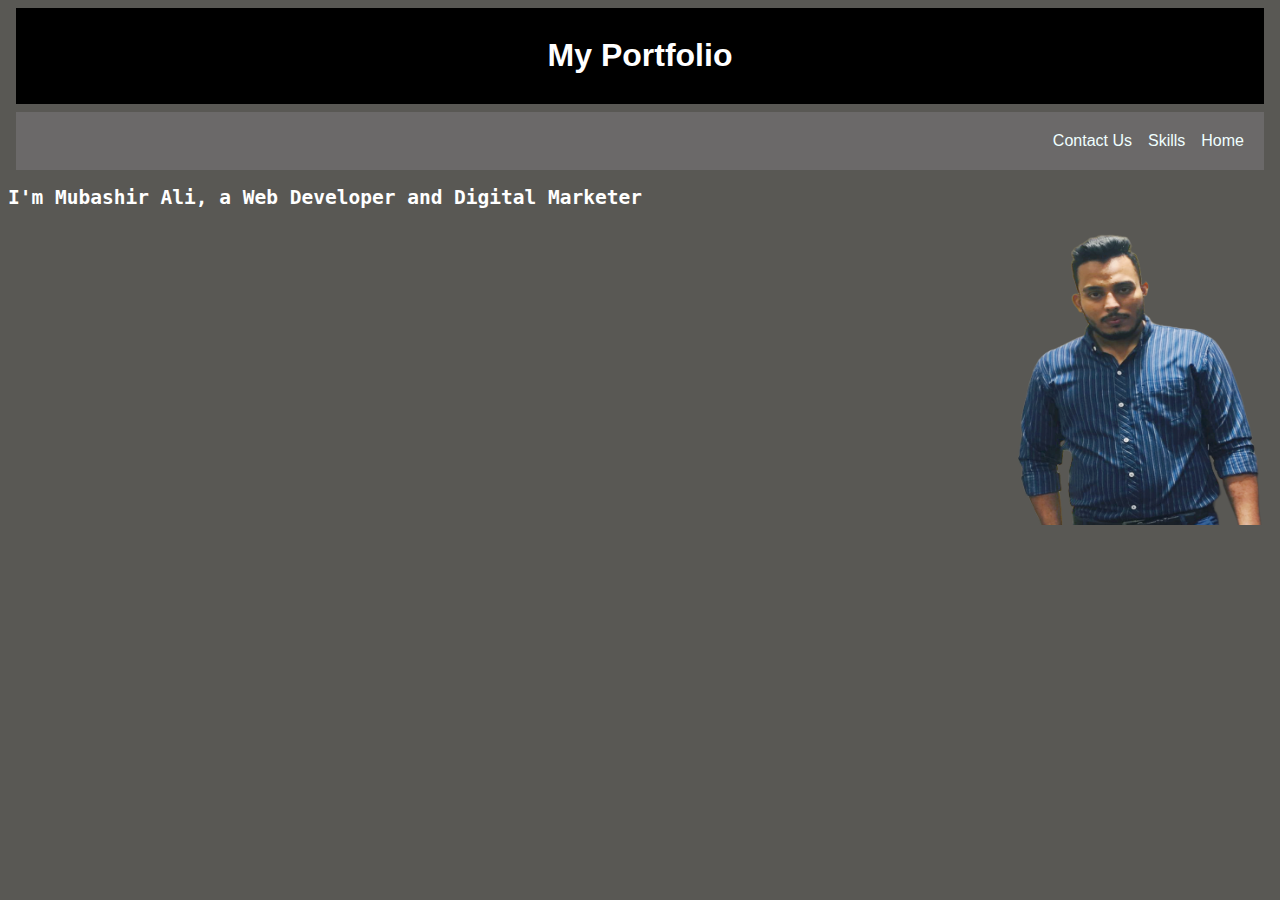
==== index.html @ 1ed66d81 "Portfolio" ====
<!DOCTYPE html>
<html lang="en">
<head>
    <meta charset="UTF-8">
    <meta http-equiv="X-UA-Compatible" content="IE=edge">
    <meta name="viewport" content="width=device-width, initial-scale=1.0">
    <title>Document</title>
    <link rel="stylesheet" href="style.css" type="text/css">
</head>
<body>
    <header> <h1>My Portfolio</h1></header>
    <nav>
    <ul>
       <li> <a href="./index.html" target="_blank">Home</a> </li>
       <li> <a href="./About.html" target="_blank">Skills</a> </li>
       <li> <a href="./contact.html" target="_blank">Contact Us</a> </li>
     </ul>
    </nav>
        
    <h2>I'm Mubashir Ali, a Web Developer and Digital Marketer</h2>
    <img src="./My Picture.png" width="300" height="300" alt="my Profile">



</body>
</html>
---- style.css ----
body {
    background-color: rgb(89,88,84); font-family: Inter,sans-serif;
}
header { background-color: black; margin: 8px; padding: 8px;

}
h1 { color: white; text-align: center; display: block;
}

h2 {color: rgb(255, 255, 255); font-family: monospace;
}

a { color: azure; text-decoration: none; 

}
a:hover{
    color: rgb(20, 19, 20);
  }

ul {
    list-style-type: none;
    margin: 8px;
    padding: 12px;
    overflow: hidden;
    background-color: rgb(107, 105, 105);
  }
li { display: inline; float: right; margin: 8px; 
 }

 img{ float: right;

 }
 p { font-weight: bold; color: white; font-size: x-large; 
 }
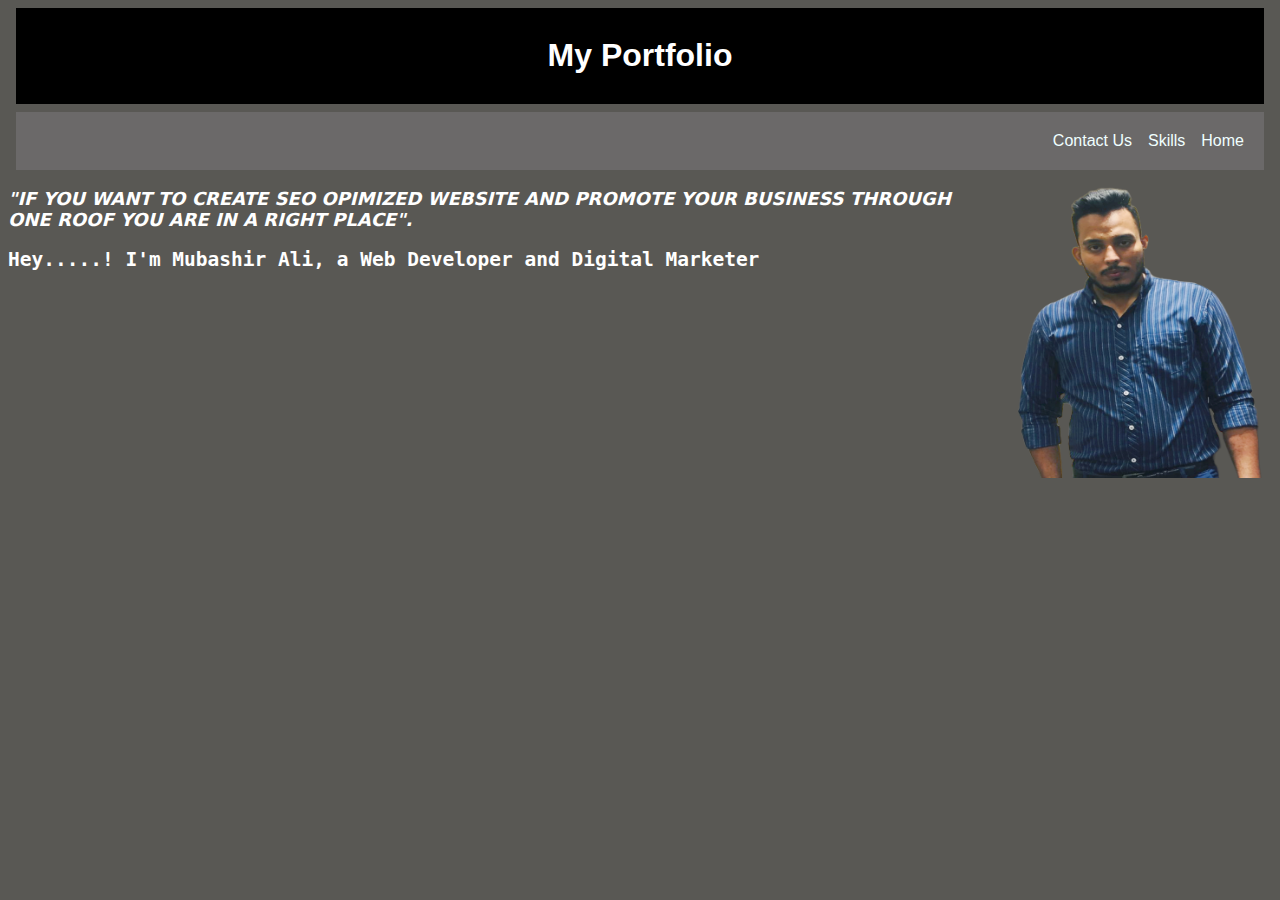
==== commit 0b53cab5: "portfolio" ====
--- a/index.html
+++ b/index.html
@@ -8,7 +8,7 @@
     <link rel="stylesheet" href="style.css" type="text/css">
 </head>
 <body>
-    <header> <h1>My Portfolio</h1></header>
+   <main><header> <h1>My Portfolio</h1></header>
     <nav>
     <ul>
        <li> <a href="./index.html" target="_blank">Home</a> </li>
@@ -16,11 +16,9 @@
        <li> <a href="./contact.html" target="_blank">Contact Us</a> </li>
      </ul>
     </nav>
-        
-    <h2>I'm Mubashir Ali, a Web Developer and Digital Marketer</h2>
-    <img src="./My Picture.png" width="300" height="300" alt="my Profile">
-
-
+    <img src="./My Picture.png" width="300" height="300" alt="my Profile"> </main> 
+    <P>"IF YOU WANT TO CREATE SEO OPIMIZED WEBSITE AND PROMOTE YOUR BUSINESS THROUGH ONE ROOF YOU ARE IN A RIGHT PLACE".</P>
+    <h2> Hey.....! I'm Mubashir Ali, a Web Developer and Digital Marketer</h2>
 
 </body>
 </html> --- a/style.css
+++ b/style.css
@@ -23,6 +23,7 @@
     padding: 12px;
     overflow: hidden;
     background-color: rgb(107, 105, 105);
+  
   }
 li { display: inline; float: right; margin: 8px; 
  }
@@ -30,7 +31,10 @@
  img{ float: right;
 
  }
- p { font-weight: bold; color: white; font-size: x-large; 
+ p { font-weight: bold; color: white; font-size: large; font-style: oblique; font-family: system-ui, -apple-system, BlinkMacSystemFont, 'Segoe UI', Roboto, Oxygen, Ubuntu, Cantarell, 'Open Sans', 'Helvetica Neue', sans-serif;
  }
+h2 { 
+
+}
 
  